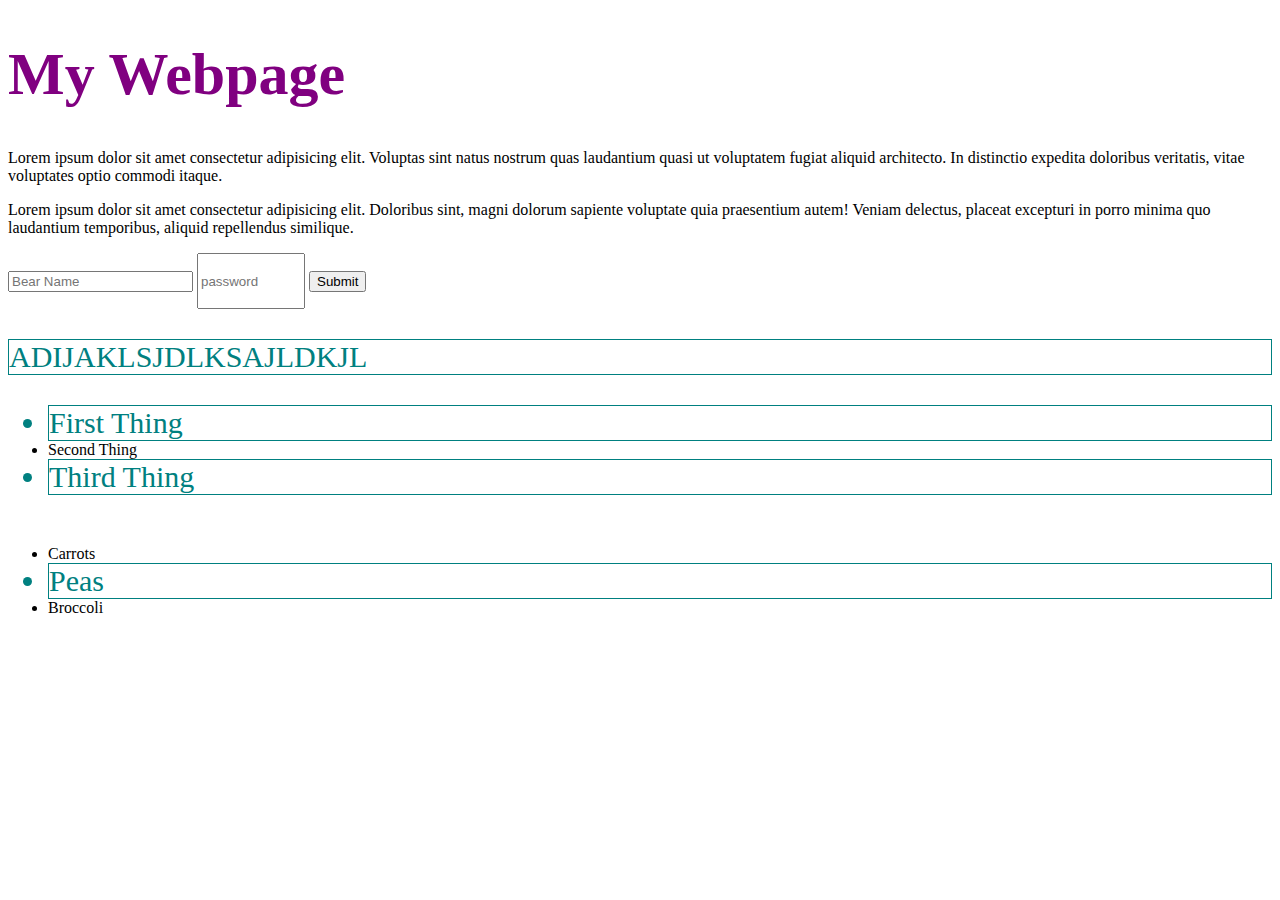
==== Section 13 The DOM/original/index.html @ 8da1fc07 "Lecture 144 DOM altering styles" ====
<!DOCTYPE html>
<html lang="en">

<head>
  <meta charset="UTF-8">
  <meta name="viewport" content="width=device-width, initial-scale=1.0">
  <meta http-equiv="X-UA-Compatible" content="ie=edge">
  <title>querySelector</title>
  <link rel="stylesheet" href="app.css">
</head>

<body>
  <h1 class="header">My Webpage</h1>
  <p>Lorem ipsum dolor sit amet consectetur adipisicing elit. Voluptas sint natus nostrum quas laudantium quasi ut
    voluptatem fugiat aliquid architecto. In distinctio expedita doloribus veritatis, vitae voluptates optio commodi
    itaque.</p>
  <p id="main">Lorem ipsum dolor sit amet consectetur adipisicing elit. Doloribus sint, magni dolorum sapiente voluptate
    quia
    praesentium autem! Veniam delectus, placeat excepturi in porro minima quo laudantium temporibus, aliquid repellendus
    similique.
  </p>
  <form action="">
    <input type="text" placeholder="Bear Name">
    <input type="password" placeholder="password">
    <input type="submit">
  </form>
  <p class="special">
    ADIJAKLSJDLKSAJLDKJL
  </p>
  <ul>
    <li class="special">First Thing</li>
    <li>Second Thing</li>
    <li class="special">Third Thing</li>
  </ul>
  <img id="bear-photo"
    src="https://images.unsplash.com/photo-1573920111312-04f1b25c6b85?ixlib=rb-1.2.1&ixid=eyJhcHBfaWQiOjEyMDd9&auto=format&fit=crop&w=1268&q=80"
    alt="">
  <section>
    <ul>
      <li>Carrots</li>
      <li class="special">Peas</li>
      <li>Broccoli</li>
    </ul>
  </section>
  <script src="app.js"></script>
</body>

</html>
---- Section 13 The DOM/original/app.css ----
h1 {
  color: purple;
  font-size: 60px;
}

#bear-photo {
  width: 250px;
}

.special {
  color: teal;
  font-size: 30px;
  border: 1px solid teal;
}

input[type="password"] {
  height: 50px;
  width: 100px;
}
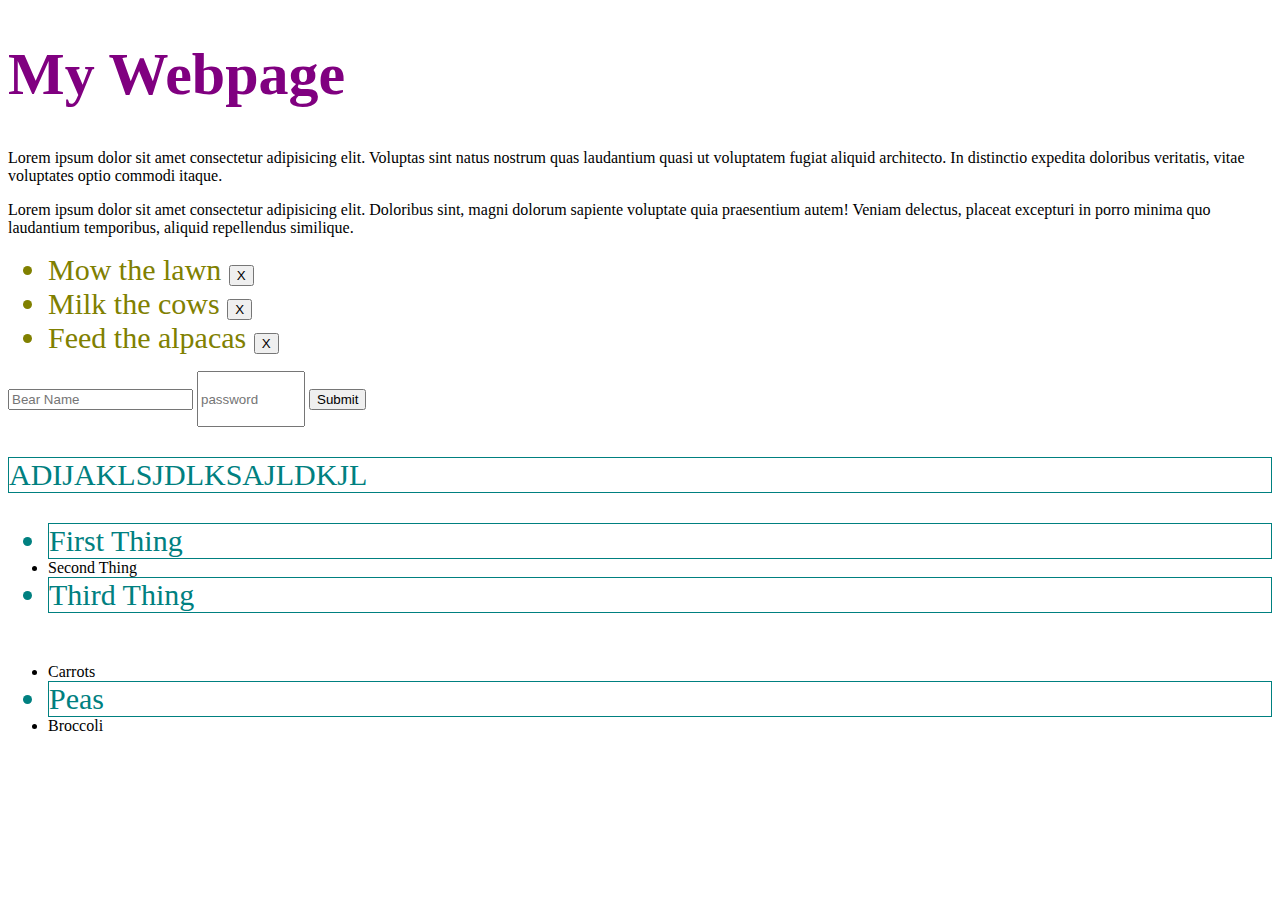
==== commit d53a0ba7: "146 Manipulating classes" ====
--- a/Section 13 The DOM/original/index.html
+++ b/Section 13 The DOM/original/index.html
@@ -19,6 +19,14 @@
     praesentium autem! Veniam delectus, placeat excepturi in porro minima quo laudantium temporibus, aliquid repellendus
     similique.
   </p>
+
+<ul id="todos">
+  <li class="todo">Mow the lawn <button>X</button></li>
+  <li class="todo">Milk the cows <button>X</button></li>
+  <li class="todo">Feed the alpacas <button>X</button></li>
+</ul>
+
+
   <form action="">
     <input type="text" placeholder="Bear Name">
     <input type="password" placeholder="password">
--- a/Section 13 The DOM/original/app.css
+++ b/Section 13 The DOM/original/app.css
@@ -1,6 +1,11 @@
 h1 {
   color: purple;
   font-size: 60px;
+}
+
+h1:hover{
+  color: orange;
+  font-size:80px;
 }
 
 #bear-photo {
@@ -16,4 +21,15 @@
 input[type="password"] {
   height: 50px;
   width: 100px;
+}
+
+.todo {
+  font-size:30px;
+  color: olive;
+}
+
+.done {
+  color:'gray';
+  text-decoration: line-through;
+  opacity: 50%;
 }